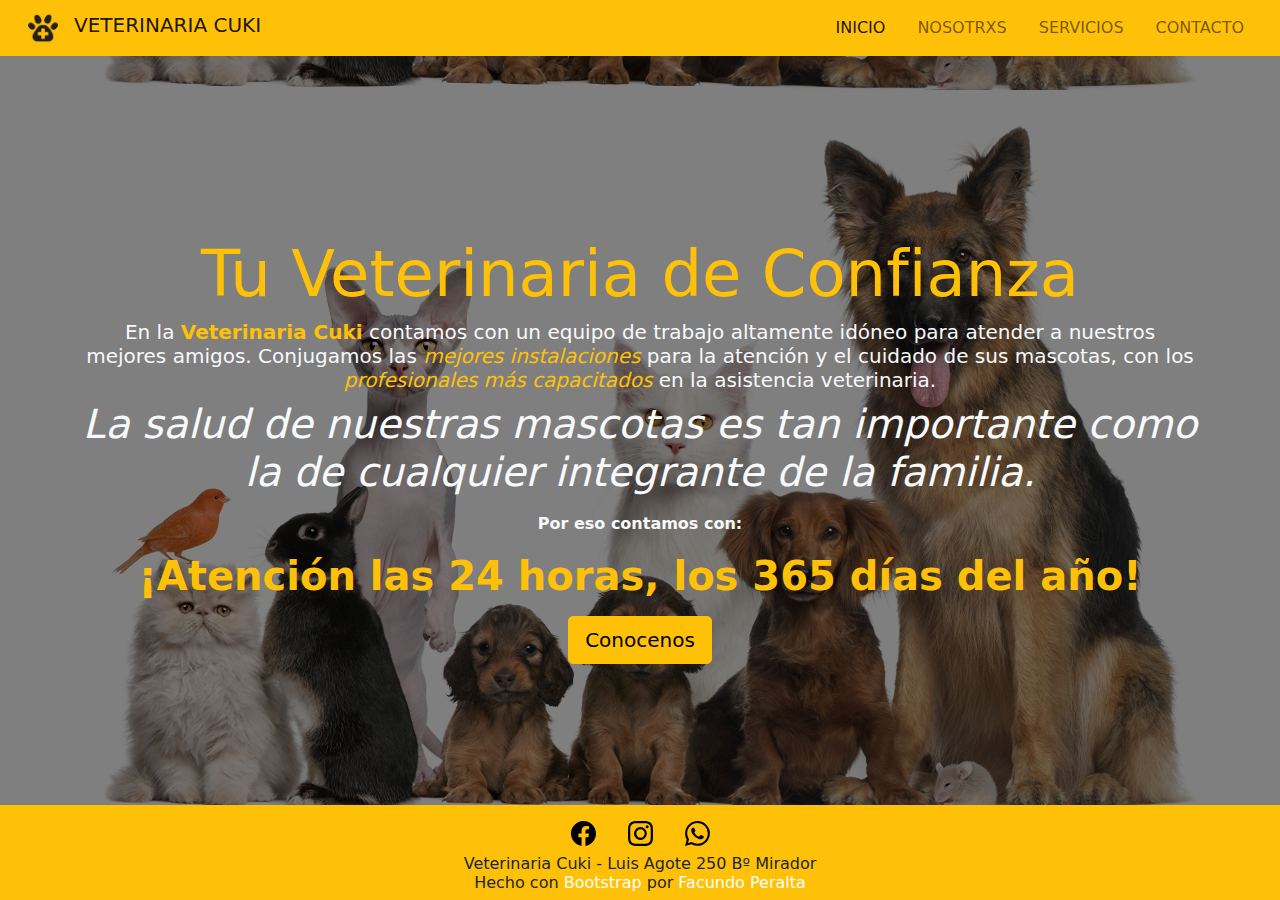
==== index.html @ 3b353316 "ver 1" ====
<!DOCTYPE html>
<html lang="es">

<head>
  <meta charset="UTF-8">
  <meta http-equiv="X-UA-Compatible" content="IE=edge">
  <meta name="viewport" content="width=device-width, initial-scale=1.0">
  <link rel="stylesheet" href="css/style.css">
  <!--Bootstrap CSS-->
  <link rel="stylesheet" href="css/bootstrap.css">
  <title>Veterinaria Cuki</title>
</head>

<body>
  <!--HEADER Y NAV-->
  <header>
    <nav class="navbar fixed-top navbar-expand-lg navbar-light bg-warning">
      <div class="container-fluid">
        <span class="navbar-brand mb-0 h1">
          <img src="images/logo.png" alt="logo de la Veterinaria Cuki" width="30" height="30"
            class="d-inline-block align-text-top mx-3">Veterinaria Cuki
        </span>
        <button class="navbar-toggler" type="button" data-bs-toggle="collapse" data-bs-target="#navbarNavAltMarkup"
          aria-controls="navbarNavAltMarkup" aria-expanded="false" aria-label="Toggle navigation">
          <span class="navbar-toggler-icon"></span>
        </button>
        <div class="collapse navbar-collapse justify-content-end" id="navbarNavAltMarkup">
          <div class="navbar-nav me-2">
            <a class="nav-link active px-3" aria-current="page" href="#">Inicio</a>
            <a class="nav-link px-3" href="./nosotrxs.html">Nosotrxs</a>
            <a class="nav-link px-3" href="./servicios.html">Servicios</a>
            <a class="nav-link px-3" href="./contacto.html">Contacto</a>
          </div>
        </div>
      </div>
    </nav>
  </header>

  <section class="fondo" id="inicio">
    <div class="container text-center">
      <div class="text-light d-flex flex-column h-100 justify-content-center">
        <h2 class="display-3 text-warning">Tu Veterinaria de Confianza</h2>
        <p class="h5"> En la <b class="text-warning">Veterinaria Cuki</b> contamos con un equipo de trabajo altamente idóneo para
          atender a nuestros mejores amigos. Conjugamos las <em class="text-warning">mejores instalaciones</em> para la
          atención y el cuidado de sus mascotas, con los <em class="text-warning">profesionales más capacitados</em> en la
          asistencia veterinaria.
        </p>
        <p class="display-6"><i>La salud de nuestras mascotas es tan importante como la de cualquier integrante de la
            familia.</i>
        </p>
        <p>
          <strong>Por eso contamos con:</strong>
        </p>
        <p class="text-warning h1" id="atención">
          <strong>¡Atención las 24 horas, los 365 días del año!</strong>
        </p>
        <div class="span2 mt-2">
          <a class="btn btn-warning btn-lg" href="./nosotrxs.html" role="button">Conocenos</a>
        </div>
      </div>
    </div>
  </section>

  <!--FOOTER-->
  <footer>
    <nav class="navbar fixed-bottom navbar-light bg-warning">
      <div class="container-fluid justify-content-center my-0">
        <a class="nav-link" href="https://www.facebook.com/veterinaria" target="_blank">
          <img src="/images/facebook.svg" alt="" width="25" height="25">
        </a>
        <a class="nav-link" href="https://www.instagram.com/veterinaria" target="_blank">
          <img src="/images/instagram.svg" alt="" width="25" height="25">
        </a>
        <a class="nav-link" href="https://wa.me/542641234569 " target="_blank">
          <img src="/images/whatsapp.svg" alt="" width="25" height="25">
        </a>
      </div>
      <div class="container d-flex flex-column justify-content-center">
        <h6 class="mt-0 mb-0">Veterinaria Cuki - Luis Agote 250 Bº Mirador</h6>
        <h6 class="my-0">Hecho con <a class="linkfooter" href="https://getbootstrap.com/" target="_blank">Bootstrap</a>
          por <a class="linkfooter" href="https://github.com/facundoperalta" target="_blank">Facundo Peralta</a></h6>
      </div>
    </nav>
  </footer>
  <script src="js/bootstrap.js"></script>
  <script src="js/bootstrap.esm.js"></script>
</body>

</html>
---- css/style.css ----
.navbar-brand,
.nav-link {
    text-transform: uppercase;
}

.linkfooter {
    color: white;
    text-decoration: solid;
}

.fondo {
    background-image: linear-gradient(rgba(0,0,0, .5), rgba(0,0,0, .5)), url('../images/fondoinicio.jpg');
    background-size: contain;
    background-position: center center;
    background-attachment: fixed;
}

@media only screen and (max-width: 1200px) {
    .fondo {
        background-size: cover;
    }
  }

#inicio .container {
    height: 100vh;
}

#atención:hover {
    color: red !important;
    background-color: rgba(0,0,0, .7);
    
}

.custom-checkbox .custom-control-input:checked ~ .custom-control-label::before {
  background-color: green!important;
}

.card {
    border: 3px solid #f0ad4e !important;
}

@media (min-width: 992px) { 
    .cien {
        height: 100vh;
    }
 }
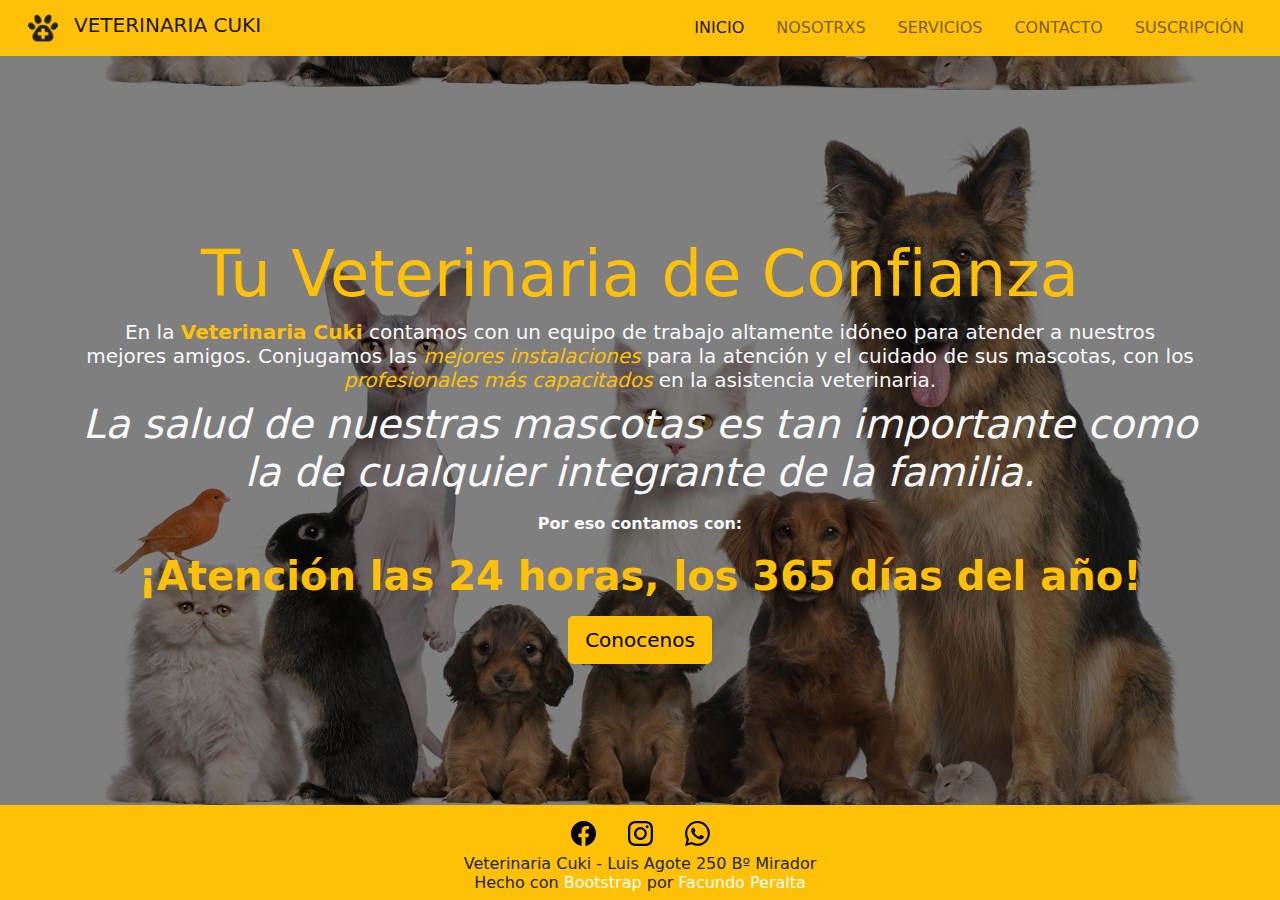
==== commit 6a2eaab5: "commit on 'Master'" ====
--- a/index.html
+++ b/index.html
@@ -30,6 +30,7 @@
             <a class="nav-link px-3" href="./nosotrxs.html">Nosotrxs</a>
             <a class="nav-link px-3" href="./servicios.html">Servicios</a>
             <a class="nav-link px-3" href="./contacto.html">Contacto</a>
+            <a id="sucription" class="nav-link px-3" href="#">Suscripción</a>
           </div>
         </div>
       </div>
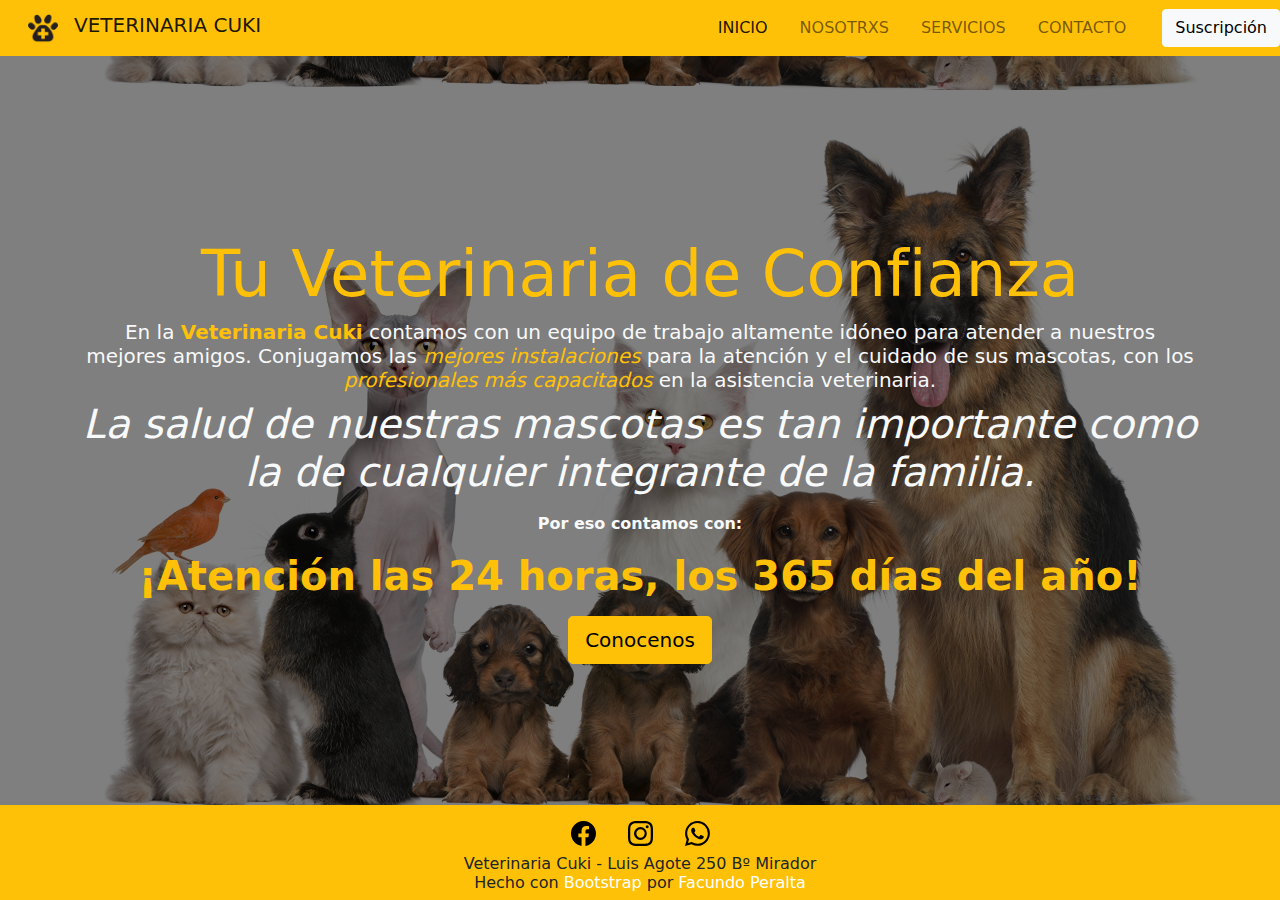
==== commit 8250c1b8: "commit on 'master'" ====
--- a/index.html
+++ b/index.html
@@ -30,10 +30,10 @@
             <a class="nav-link px-3" href="./nosotrxs.html">Nosotrxs</a>
             <a class="nav-link px-3" href="./servicios.html">Servicios</a>
             <a class="nav-link px-3" href="./contacto.html">Contacto</a>
-            <a id="sucription" class="nav-link px-3" href="#">Suscripción</a>
           </div>
         </div>
       </div>
+      <button class="btn btn-light">Suscripción</button>
     </nav>
   </header>
 
@@ -85,6 +85,8 @@
   </footer>
   <script src="js/bootstrap.js"></script>
   <script src="js/bootstrap.esm.js"></script>
+  <script src="js/app.js"></script>
+  
 </body>
 
 </html>